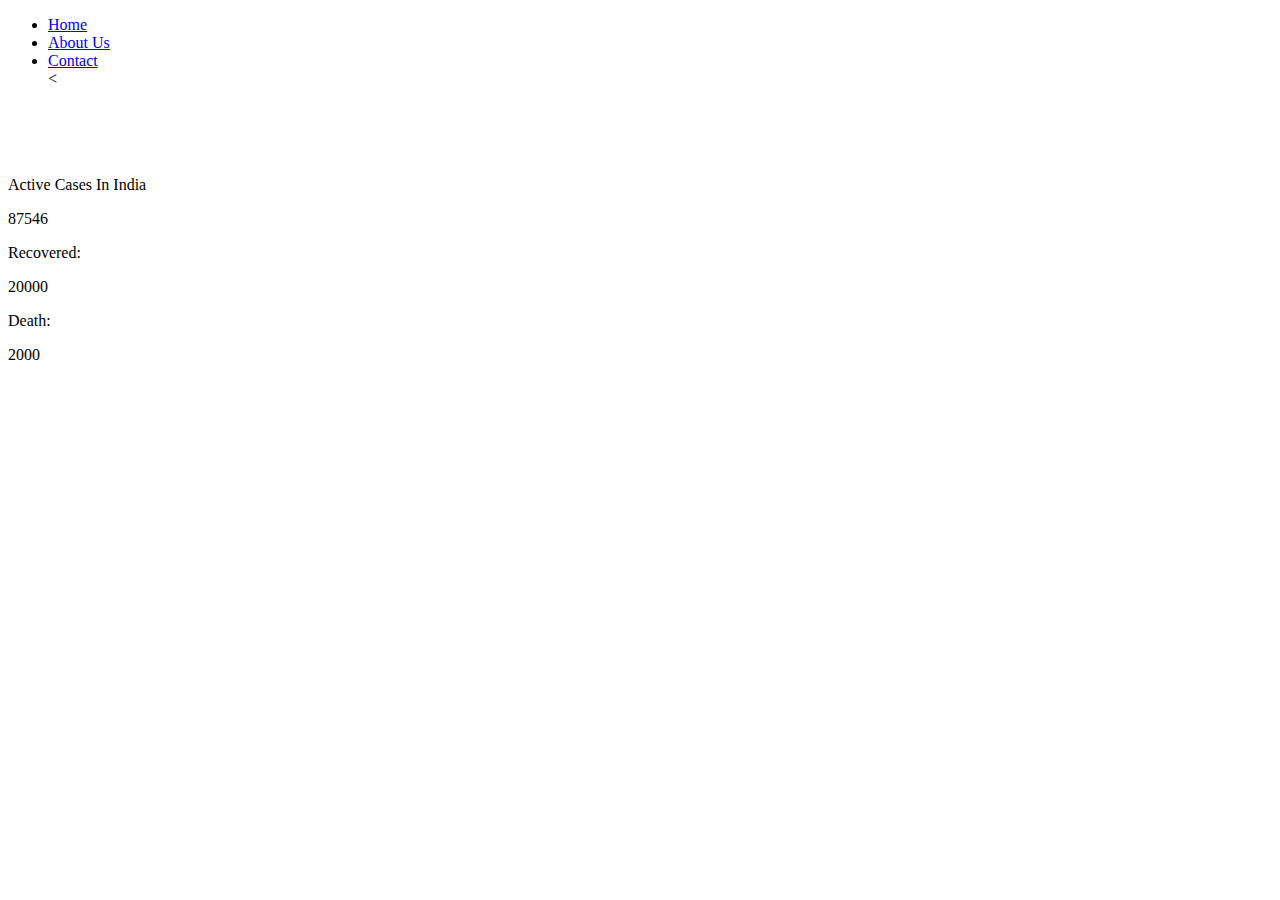
==== index.html @ 2d933dbe "Add files via upload" ====
<!DOCTYPE html>
<html  lang="zxx">
<head>
	<meta charset="UTF-8">
    <meta name="description" content="Fashi Template">
    <meta name="keywords" content="Fashi, unica, creative, html">
    <meta name="viewport" content="width=device-width, initial-scale=1.0">
    <meta http-equiv="X-UA-Compatible" content="ie=edge">
	<title></title>
	<link href="https://fonts.googleapis.com/css?family=Muli:300,400,500,600,700,800,900&display=swap" rel="stylesheet">

    <!-- Css Styles -->
    <link rel="stylesheet" href="css/bootstrap.min.css" type="text/css">
    <link rel="stylesheet" href="css/font-awesome.min.css" type="text/css">
    <link rel="stylesheet" href="css/themify-icons.css" type="text/css">
    <link rel="stylesheet" href="css/elegant-icons.css" type="text/css">
    <link rel="stylesheet" href="css/owl.carousel.min.css" type="text/css">
    <link rel="stylesheet" href="css/nice-select.css" type="text/css">
    <link rel="stylesheet" href="css/jquery-ui.min.css" type="text/css">
    <link rel="stylesheet" href="css/slicknav.min.css" type="text/css">
    <link rel="stylesheet" href="css/style.css" type="text/css">
</head>
<body>
	 <!-- Page Preloder -->
    <!-- <div id="preloder">
        <div class="loader"></div>
    </div>
 -->
    <!-- Header Section Begin -->
    <header class="header-section">
        <div class="header-top">
            <div class="container">
                <!-- <div class="ht-left">
                    <div class="mail-service">
                        <i class=" fa fa-envelope"></i>
                        info@slashstore.in
                    </div>
                    <div class="phone-service">
                        <i class=" fa fa-phone"></i>
                        +91 9106919293
                    </div>
                </div> -->
                <div class="ht-right">
                    <!-- <a href="#" class="login-panel"><i class="fa fa-user"></i>Log Out</a> -->
                    <div class="top-social">
                        <a href="#"><i class="ti-instagram"></i></a>
                        <a href="#"><i class="ti-facebook"></i></a>
                        <a href="#"><i class="ti-twitter-alt"></i></a>
                        <a href="#"><i class="ti-linkedin"></i></a>
                        <a href="#"><i class="ti-pinterest"></i></a>
                    </div>
                </div>
            </div>
        </div>
        <div class="nav-item">
            <div class="container">
                <nav class="nav-menu mobile-menu">
                    <ul>
                        <li class="active"><a href="#">Home</a></li>
                        
                        <li><a href="#">About Us</a></li>
                        <li><a href="contact.html">Contact</a></li>
                        <
                    </ul>
                </nav>
                <div id="mobile-menu-wrap"></div>
            </div>
        </div>
    </header>
    <br><br><br><br>
    <div class="contact-widget">
                        <div class="cw-item">
                            <!-- <div class="ci-icon">
                                <i class="ti-location-pin"></i>
                            </div>-->


                            <div class="ci-text">
                                <span>Active Cases In India</span>
                                <p>87546</p>
                            </div>
                        </div>
                        <div class="cw-item">
                            
                            <div class="ci-text">
                                <span>Recovered:</span>
                                <p>20000</p>
                            </div>
                        </div>
                        <div class="cw-item">

                             <div class="ci-text">
                                <span>Death:</span>
                                <p>2000</p>
                            </div>
                        </div>
                    </div>

</body>
</html>
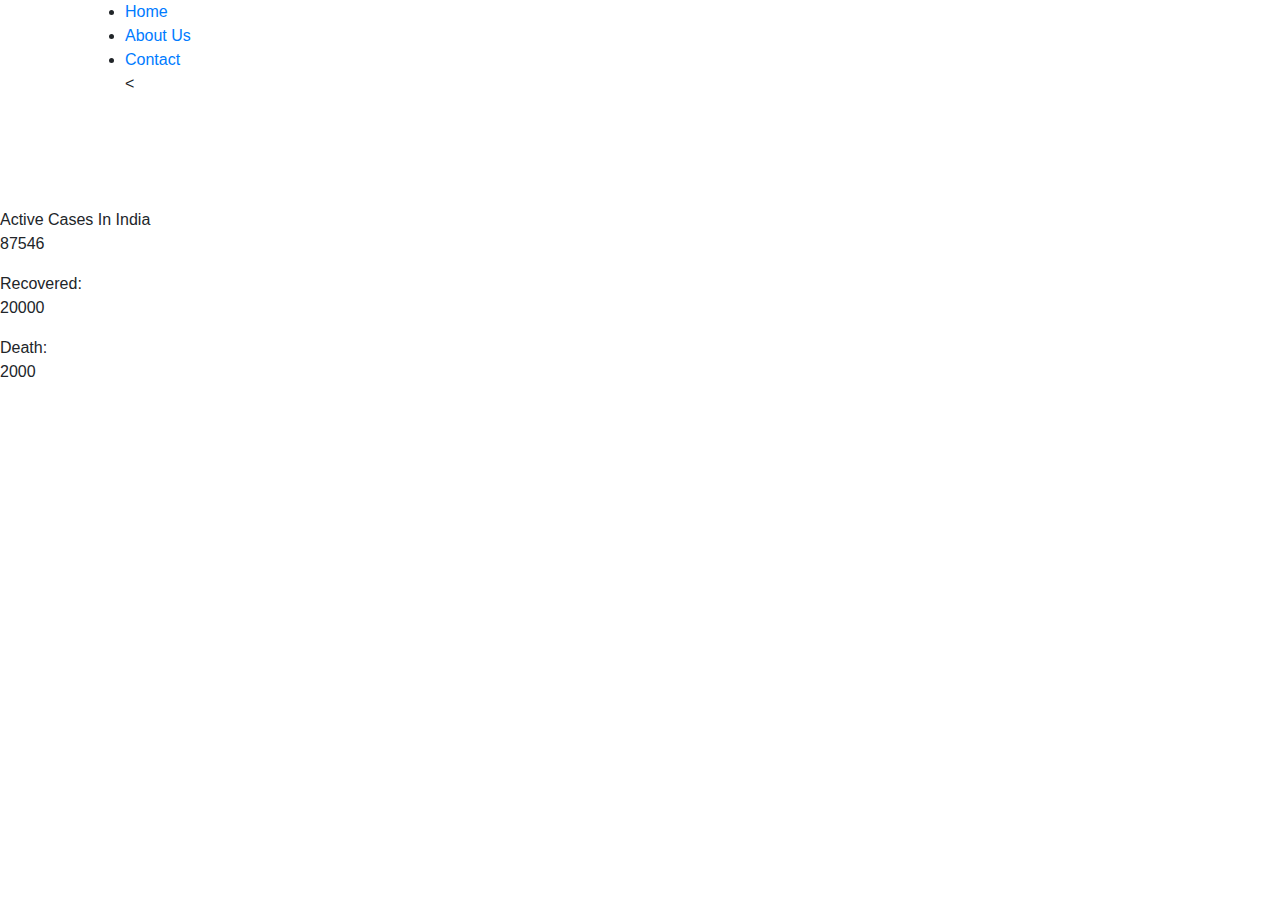
==== commit ca85e90e: "Update index.html" ====
--- a/index.html
+++ b/index.html
@@ -19,6 +19,10 @@
     <link rel="stylesheet" href="css/jquery-ui.min.css" type="text/css">
     <link rel="stylesheet" href="css/slicknav.min.css" type="text/css">
     <link rel="stylesheet" href="css/style.css" type="text/css">
+	<link rel="stylesheet" href="https://maxcdn.bootstrapcdn.com/bootstrap/4.4.1/css/bootstrap.min.css">
+  <script src="https://ajax.googleapis.com/ajax/libs/jquery/3.5.1/jquery.min.js"></script>
+  <script src="https://cdnjs.cloudflare.com/ajax/libs/popper.js/1.16.0/umd/popper.min.js"></script>
+  <script src="https://maxcdn.bootstrapcdn.com/bootstrap/4.4.1/js/bootstrap.min.js"></script>
 </head>
 <body>
 	 <!-- Page Preloder -->
@@ -97,4 +101,4 @@
                     </div>
 
 </body>
-</html>+</html>
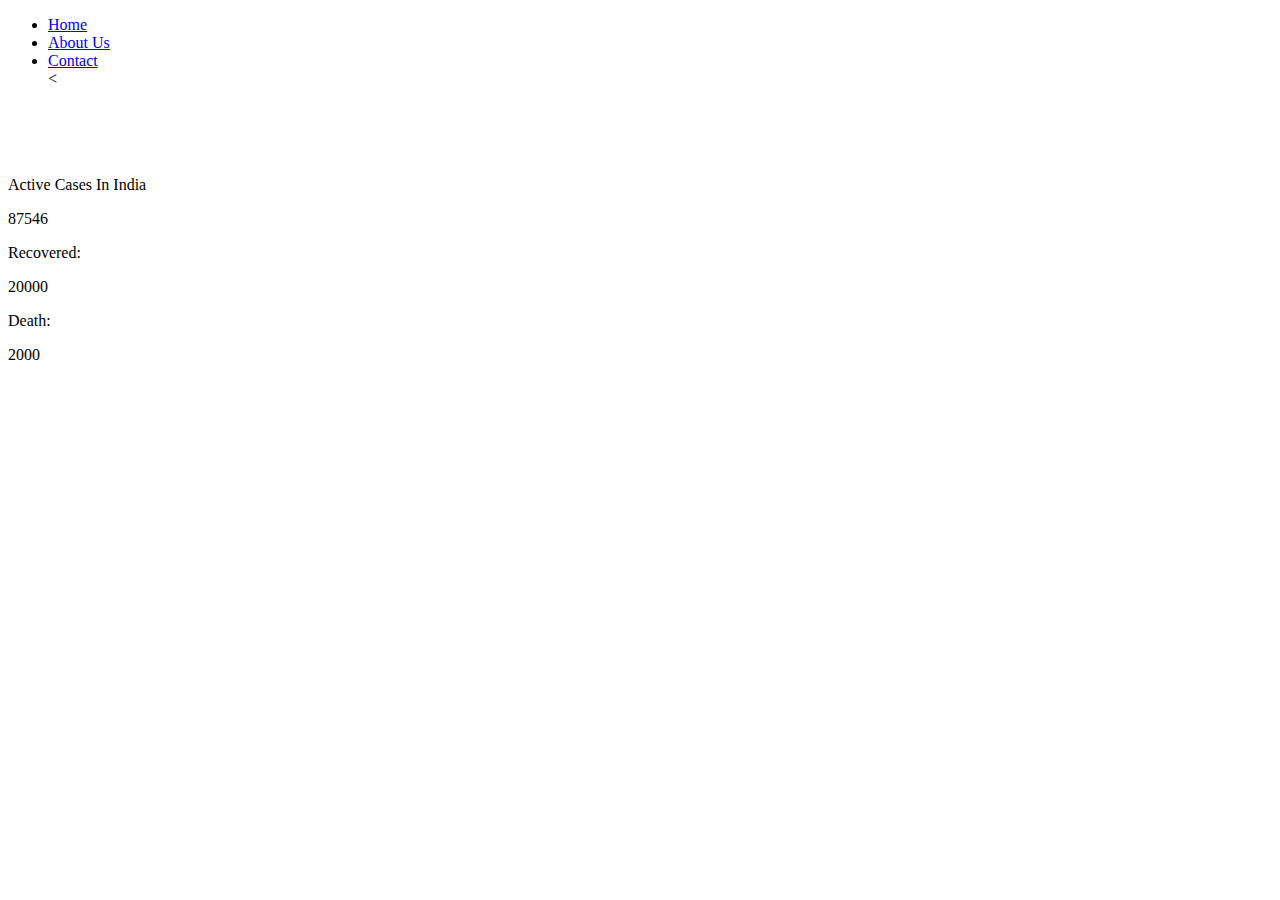
==== commit 8f71f3fb: "Update index.html" ====
--- a/index.html
+++ b/index.html
@@ -19,10 +19,7 @@
     <link rel="stylesheet" href="css/jquery-ui.min.css" type="text/css">
     <link rel="stylesheet" href="css/slicknav.min.css" type="text/css">
     <link rel="stylesheet" href="css/style.css" type="text/css">
-	<link rel="stylesheet" href="https://maxcdn.bootstrapcdn.com/bootstrap/4.4.1/css/bootstrap.min.css">
-  <script src="https://ajax.googleapis.com/ajax/libs/jquery/3.5.1/jquery.min.js"></script>
-  <script src="https://cdnjs.cloudflare.com/ajax/libs/popper.js/1.16.0/umd/popper.min.js"></script>
-  <script src="https://maxcdn.bootstrapcdn.com/bootstrap/4.4.1/js/bootstrap.min.js"></script>
+	
 </head>
 <body>
 	 <!-- Page Preloder -->
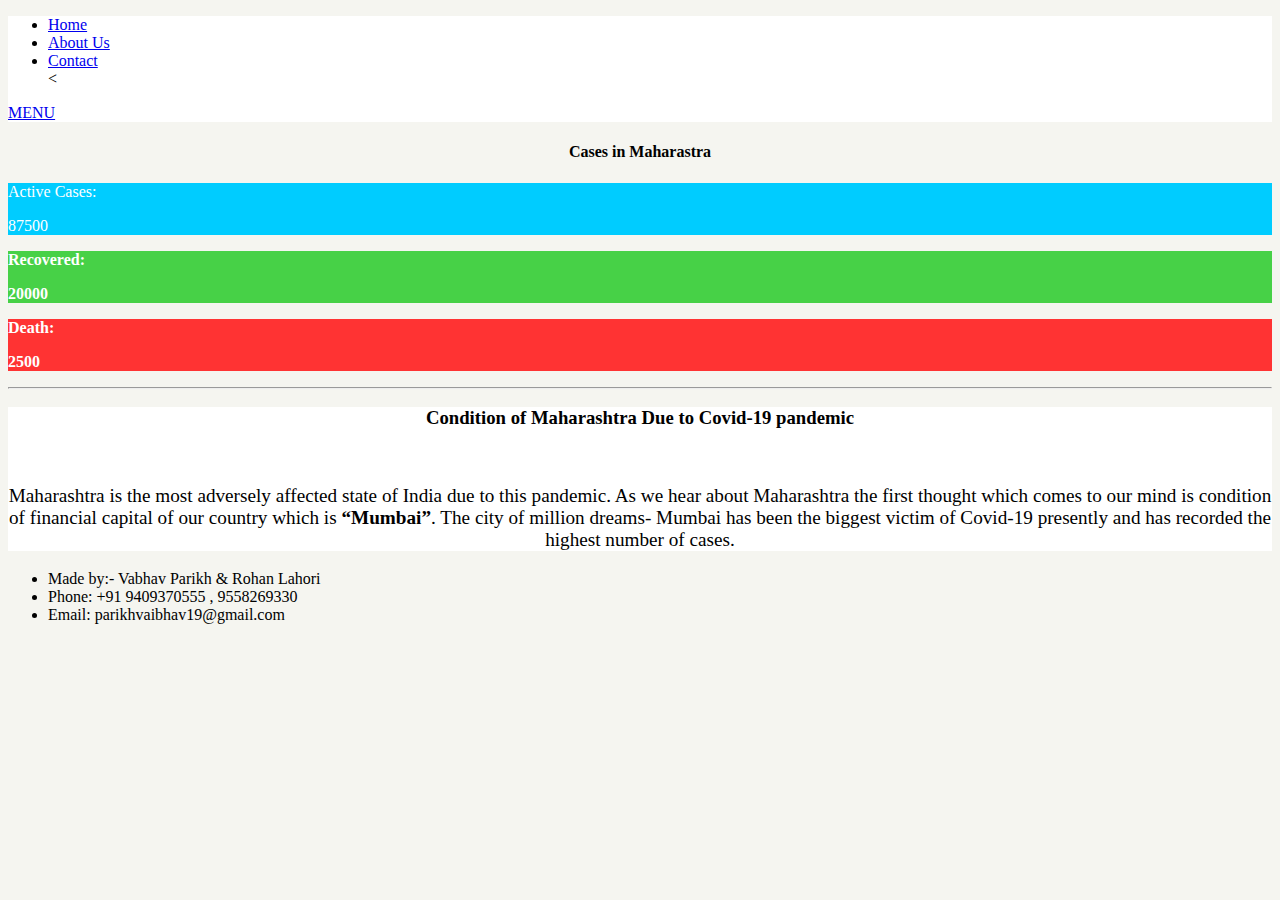
==== commit 2ded13ab: "Update index.html" ====
--- a/index.html
+++ b/index.html
@@ -19,28 +19,22 @@
     <link rel="stylesheet" href="css/jquery-ui.min.css" type="text/css">
     <link rel="stylesheet" href="css/slicknav.min.css" type="text/css">
     <link rel="stylesheet" href="css/style.css" type="text/css">
-	
+  <style type="text/css">
+  	.section{
+  		color: white;
+  	}
+  </style>
 </head>
-<body>
+<body style="background-color: #f5f5f0;" >
 	 <!-- Page Preloder -->
-    <!-- <div id="preloder">
+   <!--  <div id="preloder">
         <div class="loader"></div>
-    </div>
- -->
+    </div> -->
+
     <!-- Header Section Begin -->
-    <header class="header-section">
+    <header class="header-section" style="background-color: white;">
         <div class="header-top">
             <div class="container">
-                <!-- <div class="ht-left">
-                    <div class="mail-service">
-                        <i class=" fa fa-envelope"></i>
-                        info@slashstore.in
-                    </div>
-                    <div class="phone-service">
-                        <i class=" fa fa-phone"></i>
-                        +91 9106919293
-                    </div>
-                </div> -->
                 <div class="ht-right">
                     <!-- <a href="#" class="login-panel"><i class="fa fa-user"></i>Log Out</a> -->
                     <div class="top-social">
@@ -68,34 +62,106 @@
             </div>
         </div>
     </header>
-    <br><br><br><br>
-    <div class="contact-widget">
-                        <div class="cw-item">
+    
+    <section class="contact-section spad" >
+        <div class="container">
+            
+                <center>
+                    <div class="contact-title">
+                        <h4>Cases in Maharastra</h4>
+                        
+                    </div>
+                </center>
+                
+
+                    <div class="contact-widget">
+                    	<div class="row">
+                    	<div class="col-md-4">
+                        <div class="cw-item" style="background-color: #00ccff;color: white;">
                             <!-- <div class="ci-icon">
                                 <i class="ti-location-pin"></i>
-                            </div>-->
-
-
+                            </div> -->
                             <div class="ci-text">
-                                <span>Active Cases In India</span>
-                                <p>87546</p>
+                                <span style="color: white;">Active Cases:</span>
+                                <p style="color: white;">87500</p>
                             </div>
                         </div>
-                        <div class="cw-item">
+                    </div>
+                    <div class="col-md-4">
+                        <div class="cw-item" style="background-color: #47d147;color: white;" >
                             
-                            <div class="ci-text">
-                                <span>Recovered:</span>
-                                <p>20000</p>
-                            </div>
-                        </div>
-                        <div class="cw-item">
-
-                             <div class="ci-text">
-                                <span>Death:</span>
-                                <p>2000</p>
+                            <div class="ci-text" style="color: white;"><strong>
+                                <span style="color: white;">Recovered:</span>
+                                <p style="color: white;">20000</p></strong>
                             </div>
                         </div>
                     </div>
 
+                    <div class="col-md-4">
+                        <div class="cw-item" style="background-color: #ff3333;color: white;" >
+                            
+                            <div class="ci-text">
+                                <span style="color: white;"><strong>Death:</strong></span>
+                                <p style="color: white;"><strong>2500</strong></p>
+                            </div>
+                        </div>
+                        </div>
+
+                   
+                </div>
+                </div>
+            
+        </div>
+    </section>
+    <hr>
+    <!-- main content inside this div -->
+    <div class="container" style="background: white;text-align:center;">
+
+
+    	<h3><b> Condition of Maharashtra Due to Covid-19 pandemic</b></h3><br>
+    	<p style="font-size: 120%;">Maharashtra is the most adversely affected state of India due to this pandemic. As we hear about Maharashtra the first thought which comes to our mind is condition of financial capital of our country which is <b> “Mumbai”</b>.
+The city of million dreams- Mumbai has been the biggest victim of Covid-19 presently and has recorded the highest number of cases.</p>
+
+
+    	
+    </div>
+    <!-- footer section starts -->
+     <footer class="footer-section">
+        <div class="container">
+            
+
+                
+                    <div class="footer-left">
+
+                        <ul>
+                            <li>Made by:- Vabhav Parikh & Rohan Lahori</li>
+                            <li>Phone: +91 9409370555 , 9558269330</li>
+                            <li>Email: parikhvaibhav19@gmail.com</li>
+                        </ul>
+                        <div class="footer-social">
+                            <a href="#"><i class="fa fa-facebook"></i></a>
+                            <a href="#"><i class="fa fa-instagram"></i></a>
+                            <a href="#"><i class="fa fa-twitter"></i></a>
+                            <a href="#"><i class="fa fa-pinterest"></i></a>
+                        </div>
+                    </div>
+                
+            
+        </div>
+
+    </footer><!-- Footer Section End -->
+
+    <!-- Js Plugins -->
+    <script src="js/jquery-3.3.1.min.js"></script>
+    <script src="js/bootstrap.min.js"></script>
+    <script src="js/jquery-ui.min.js"></script>
+    <script src="js/jquery.countdown.min.js"></script>
+    <script src="js/jquery.nice-select.min.js"></script>
+    <script src="js/jquery.zoom.min.js"></script>
+    <script src="js/jquery.dd.min.js"></script>
+    <script src="js/jquery.slicknav.js"></script>
+    <script src="js/owl.carousel.min.js"></script>
+    <script src="js/main.js"></script>
+
 </body>
 </html>
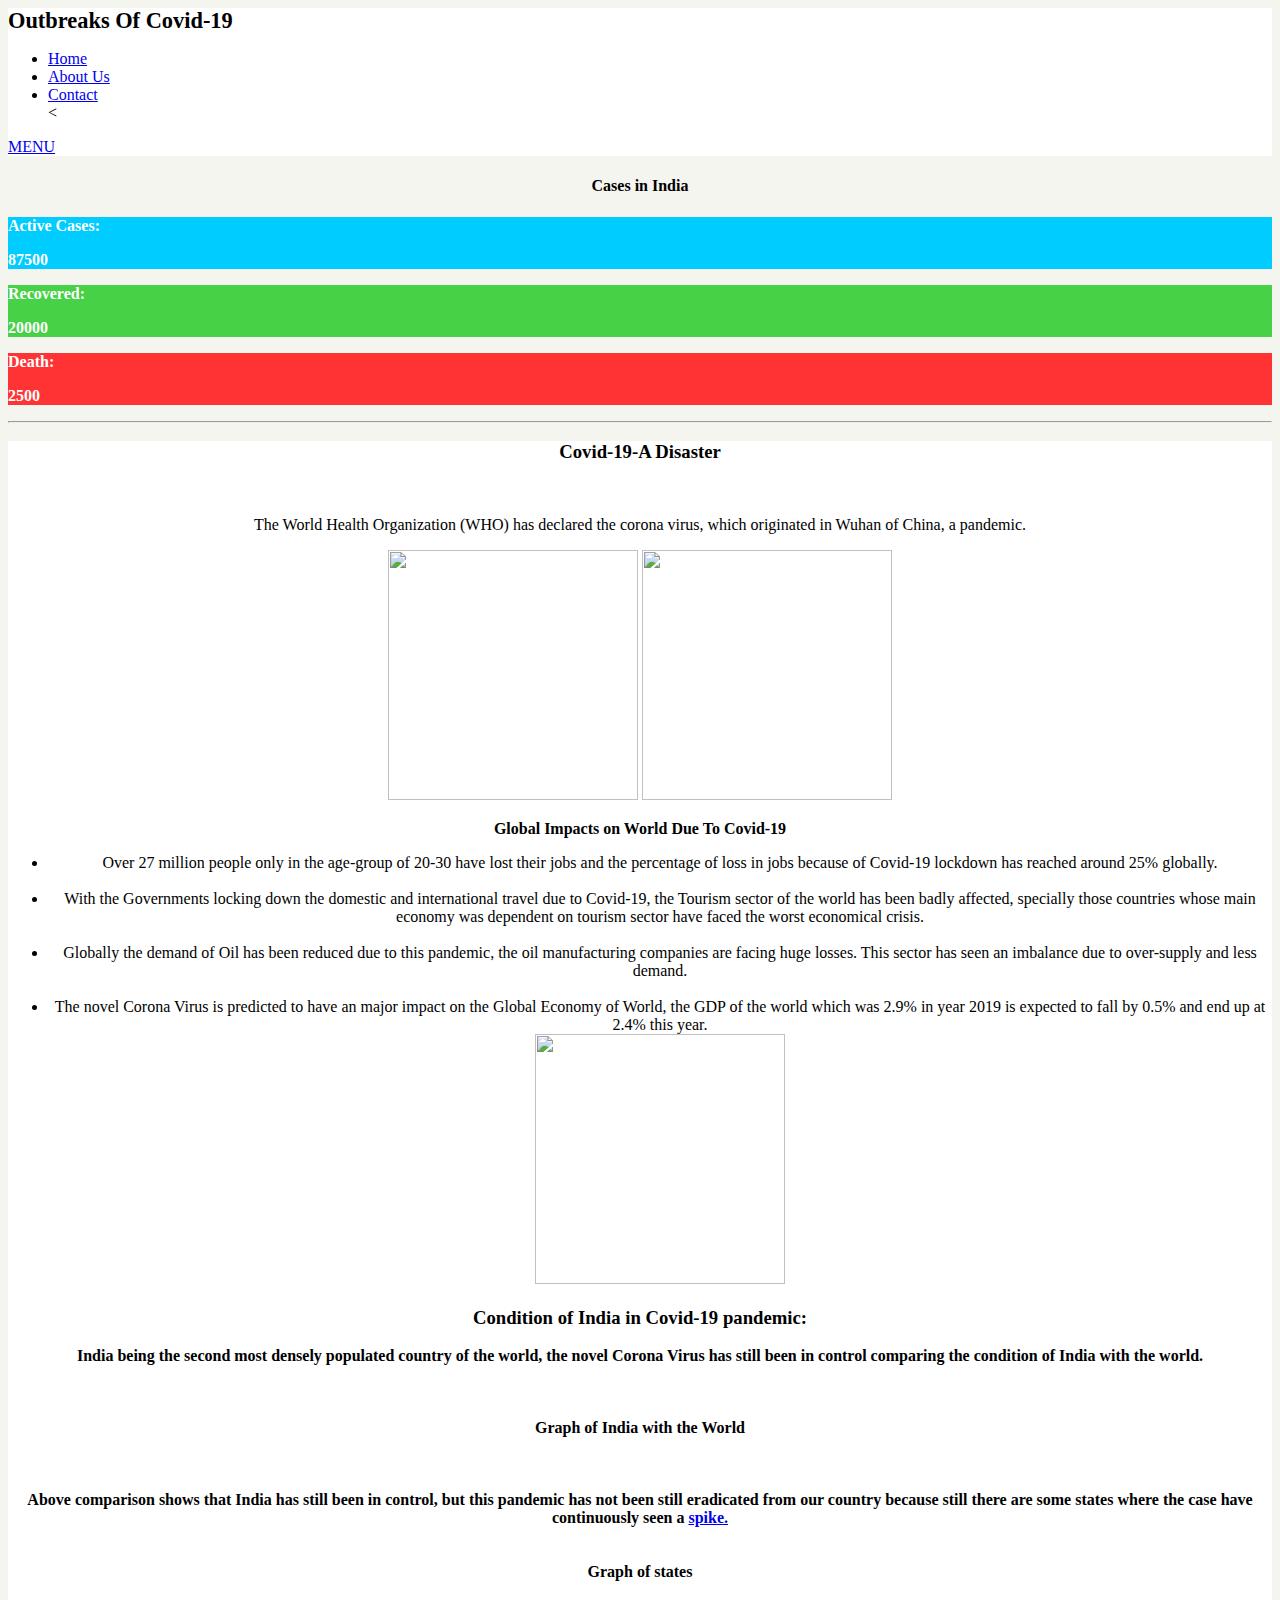
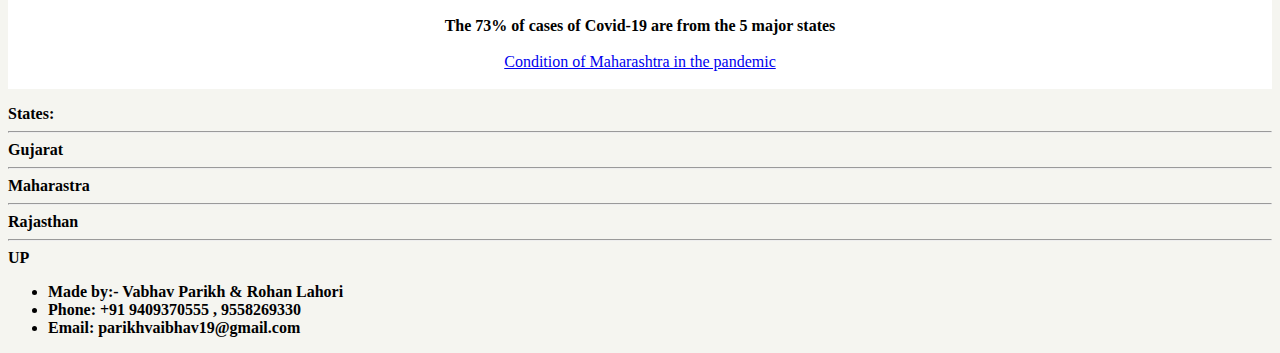
==== commit eed34a2b: "Update index.html" ====
--- a/index.html
+++ b/index.html
@@ -32,9 +32,15 @@
     </div> -->
 
     <!-- Header Section Begin -->
+   <!--  <h1 style="text-align:center"><b>Outbreaks Of Covid-19</b></h1> -->
     <header class="header-section" style="background-color: white;">
         <div class="header-top">
             <div class="container">
+                <div class="ht-left" >
+                    <div class="mail-service">
+                    <strong style="font-size: 140%"> Outbreaks Of Covid-19</strong>
+                </div>
+                </div>
                 <div class="ht-right">
                     <!-- <a href="#" class="login-panel"><i class="fa fa-user"></i>Log Out</a> -->
                     <div class="top-social">
@@ -68,7 +74,7 @@
             
                 <center>
                     <div class="contact-title">
-                        <h4>Cases in Maharastra</h4>
+                        <h4>Cases in India</h4>
                         
                     </div>
                 </center>
@@ -81,9 +87,9 @@
                             <!-- <div class="ci-icon">
                                 <i class="ti-location-pin"></i>
                             </div> -->
-                            <div class="ci-text">
+                            <div class="ci-text"><strong>
                                 <span style="color: white;">Active Cases:</span>
-                                <p style="color: white;">87500</p>
+                                <p style="color: white;">87500</p></strong>
                             </div>
                         </div>
                     </div>
@@ -114,17 +120,46 @@
         </div>
     </section>
     <hr>
+    <div class="row">
+        <div class="col-md-1">
+        </div>
+        <div class="col-md-8">
     <!-- main content inside this div -->
     <div class="container" style="background: white;text-align:center;">
 
 
-    	<h3><b> Condition of Maharashtra Due to Covid-19 pandemic</b></h3><br>
-    	<p style="font-size: 120%;">Maharashtra is the most adversely affected state of India due to this pandemic. As we hear about Maharashtra the first thought which comes to our mind is condition of financial capital of our country which is <b> “Mumbai”</b>.
-The city of million dreams- Mumbai has been the biggest victim of Covid-19 presently and has recorded the highest number of cases.</p>
-
-
+    	<h3><b>Covid-19-A Disaster</b></h3><br>
+    	<p>The World Health Organization (WHO) has declared the corona virus, which originated in Wuhan of China, a pandemic. </p>
+        <img src="https://www.bioworld.com/ext/resources/Stock-images/Therapeutic-topics/Infectious/Coronavirus-test-tube.png?1589307413" width="250px" height="250px">
+        <img src="https://www.aljazeera.com/mritems/Images/2020/3/19/61898c8628d848129d3fcd0b160773da_18.jpg"width="250px" height="250px">
+        <p><b>Global Impacts on World Due To Covid-19</b></br><ul>
+<li>Over 27 million people only in the age-group of 20-30 have lost their jobs and the percentage of loss in jobs because of Covid-19 lockdown has reached around 25% globally.</li></br>
+<li>With the Governments locking down the domestic and international travel due to Covid-19, the Tourism sector of the world has been badly affected, specially those countries whose main economy was dependent on tourism sector have faced the worst economical crisis.</li></br>
+<li>Globally the demand of Oil has been reduced due to this pandemic, the oil manufacturing companies are facing huge losses. This sector has seen an imbalance due to over-supply and less demand.</li></br>
+<li>The novel Corona Virus is predicted to have an  major impact on the Global Economy of World, the GDP of the world which was 2.9% in year 2019 is expected to fall by 0.5% and end up at 2.4% this year.</li> 
+<img src="https://unctad.org/en/PressMaterialImages/PR20003f1_en.JPG" width="250px"height="250px"style=align="right">
+</ul>
+<b><h3 style="text-align:center">Condition of India in Covid-19 pandemic:</h3>
+India being the second most densely populated country of the world, the novel Corona Virus has still been in control comparing the condition of India with the world.</br></br></br></br>
+
+            Graph of India with the World</br></br></br></br>
+
+Above comparison shows that India has still been in control, but this pandemic has not been still eradicated from our country because still there are some states where the case have continuously seen a <a href="https://www.google.com/search?sxsrf=ALeKk01h1s3zMeGVcZR1WqwFD79sQFB91A%3A1589611492485&source=hp&ei=5Iu_XvSlG9XprQHYrI3QCw&q=spike+meaning&oq=spike+meaning&gs_lcp=[base64]&sclient=psy-ab&ved=0ahUKEwj0p9qi5LfpAhXVdCsKHVhWA7oQ4dUDCAc&uact=5">spike.</a></br></br></br>
+
+             Graph of states     </br></br></br></b>
+
+    <b>The 73% of cases of Covid-19 are from the 5 major states</b></br></br>
+    <a href="mah2.html">Condition of Maharashtra in the pandemic</a></br></br>
+</p>
     	
     </div>
+</div>
+<div class="col-md-3">
+    <span style="color: black;"><strong> States:<br><hr>Gujarat<br><hr>Maharastra<br><hr>Rajasthan<br><hr>UP</span>
+
+    
+</div>
+</div>
     <!-- footer section starts -->
      <footer class="footer-section">
         <div class="container">
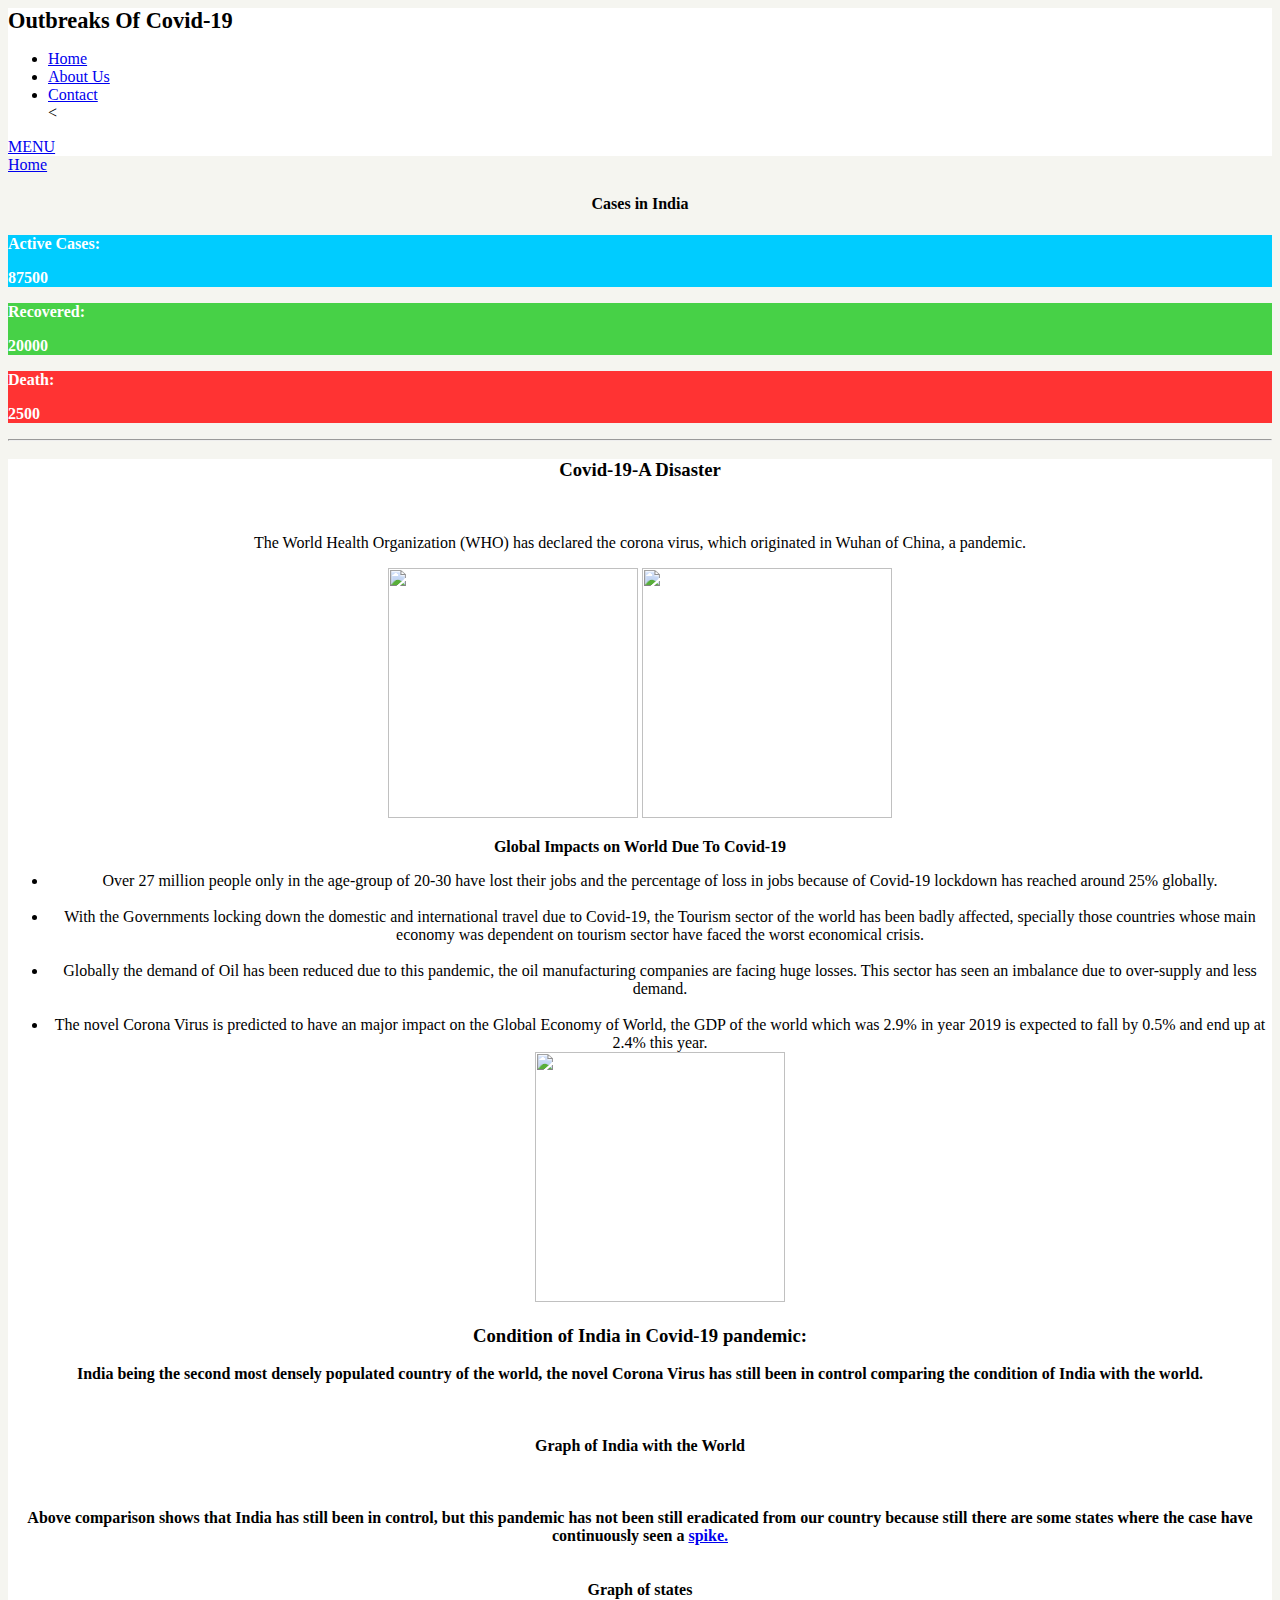
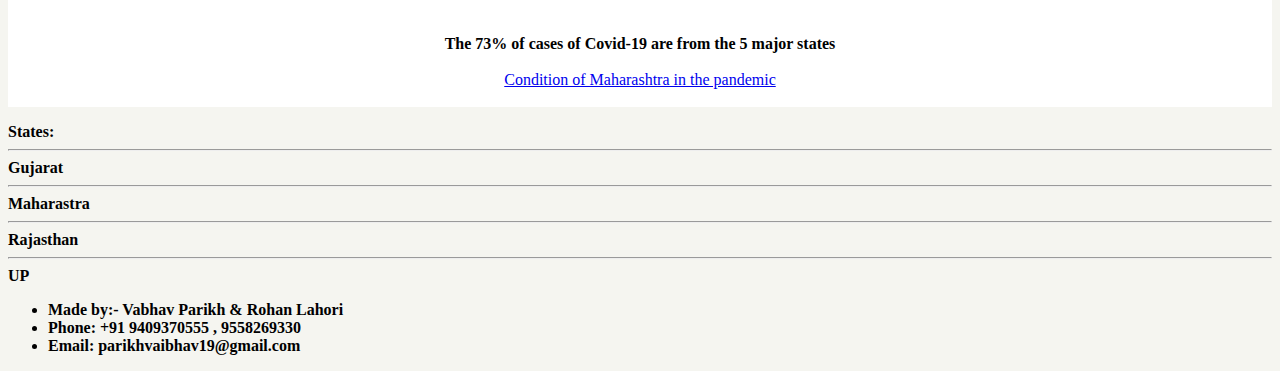
==== commit 3da3e416: "Update index.html" ====
--- a/index.html
+++ b/index.html
@@ -68,6 +68,19 @@
             </div>
         </div>
     </header>
+    <!-- Breadcrumb Section Begin -->
+    <div class="breacrumb-section">
+        <div class="container">
+            <div class="row">
+                <div class="col-lg-12">
+                    <div class="breadcrumb-text">
+                        <a href="#"><i class="fa fa-home"></i> Home</a>
+                        
+                    </div>
+                </div>
+            </div>
+        </div>
+    </div>
     
     <section class="contact-section spad" >
         <div class="container">
